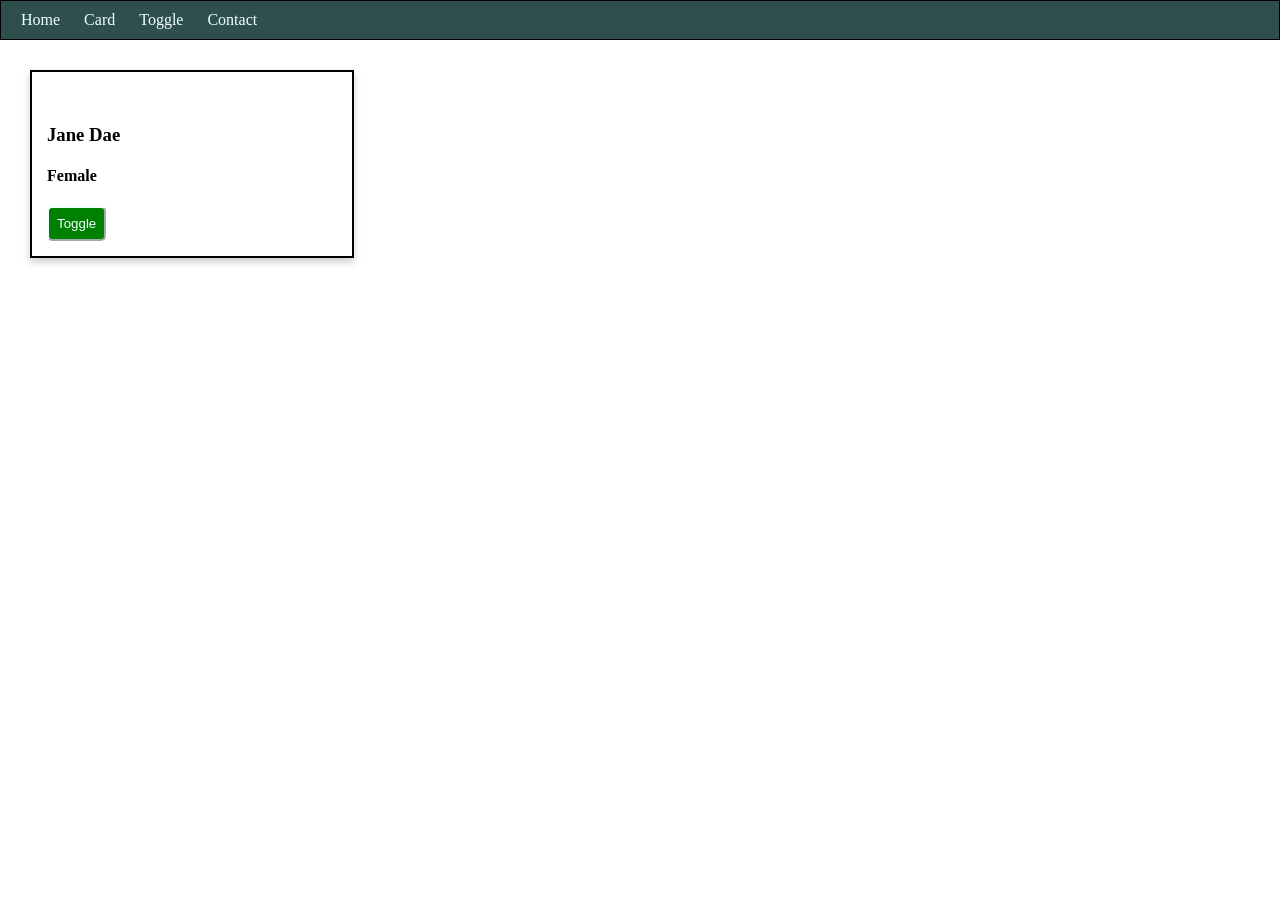
==== src/main/resources/static/toggle.html @ 5a6be3a7 "Added card and toggle pages with styling and functionality." ====
<!DOCTYPE html>
<html lang="en">
<head>
    <meta charset="UTF-8">
    <meta name="viewport" content="width=device-width, initial-scale=1.0">
    <title>Document</title>
    <link rel="stylesheet" href="css/site.css">
    <link rel="stylesheet" href="css/card.css"
</head>
<body>
    
    <div class="navbar">
      <a href="/">Home</a>
      <a href="/card.html">Card</a>
      <a href="/toggle.html">Toggle</a>
      <a href="#">Contact</a>
    </div>
    <!-- <div class="card">
      <img id="userImage" src="img/john.png" alt="Avatar" style="width:100%">
      <div class="container">
        <h4 id="userName"><b>John Doe</b></h4>
         <p id="userGender">Male</p>
      </div> 
    </div> -->

    <div class="card">
        <img id="userImage" src="/img/jane.png" alt="">
        <div class="card-content">
            <h3 id="userName">Jane Dae</h3>
            <H4 id="userGender">Female</H3>
            <button onclick="toggleUser()">Toggle</button>
        </div>
    </div>

    

    <script src="js/site.js"></script> 
    <script src="js/toggle.js"></script>
</body>
</html>
---- src/main/resources/static/css/site.css ----
h1 {
    color: red;
}
.card {
  box-shadow: 0 4px 8px 0 rgba(0,0,0,0.2);
  transition: 0.3s;
  width: 300px;
 
}

.card:hover {
  box-shadow: 0 8px 16px 0 rgba(0,0,0,0.2);
}

.container {
  padding: 2px 16px;
}

.navbar{
    border: 1px solid #000;
  background-color: darkslategray;
  padding: 10px;
}

body{
    margin: 0px;
    padding: 0px;
}

.navbar a{
  color: azure;
  text-decoration: none;
  padding: 10px;
}

.navbar a:hover{
  background-color: dimgray;
  padding: auto;
}
---- src/main/resources/static/css/card.css ----
.card{
    margin-left: 30px;
    margin-top: 30px;
    width: 25%;
    border: 2px solid #000;
}
.card img{
    width: 100%;
}


.card-content{
    padding: 15px;
}

button{
    background-color: green;
    color: azure;
    padding: 8px;
    border-radius: 5px;
    border-color: azure;
}
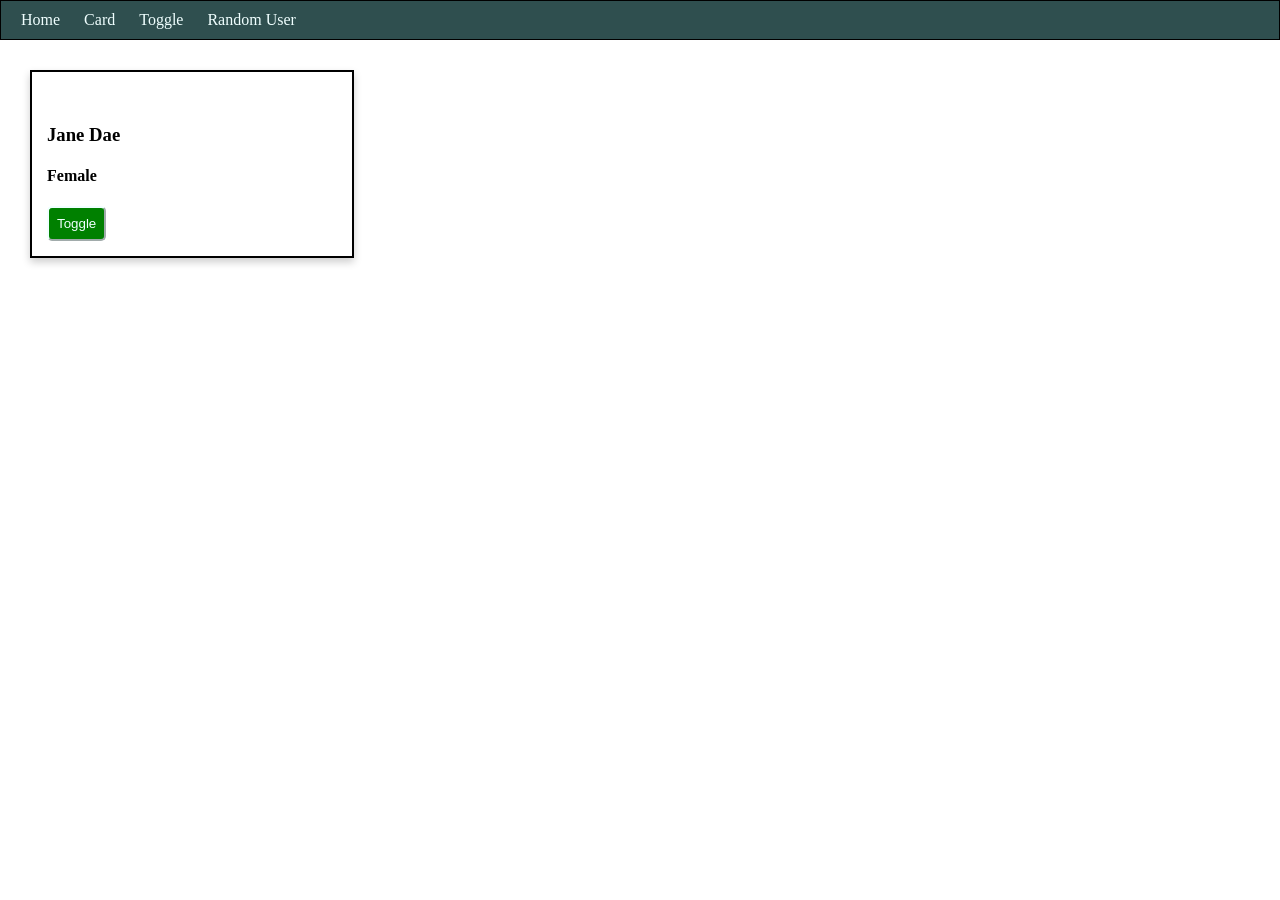
==== commit c2c3d6b7: "Updated   navigation links and added random user functionality." ====
--- a/src/main/resources/static/toggle.html
+++ b/src/main/resources/static/toggle.html
@@ -13,7 +13,7 @@
       <a href="/">Home</a>
       <a href="/card.html">Card</a>
       <a href="/toggle.html">Toggle</a>
-      <a href="#">Contact</a>
+      <a href="/randomuser.html">Random User</a>
     </div>
     <!-- <div class="card">
       <img id="userImage" src="img/john.png" alt="Avatar" style="width:100%">
